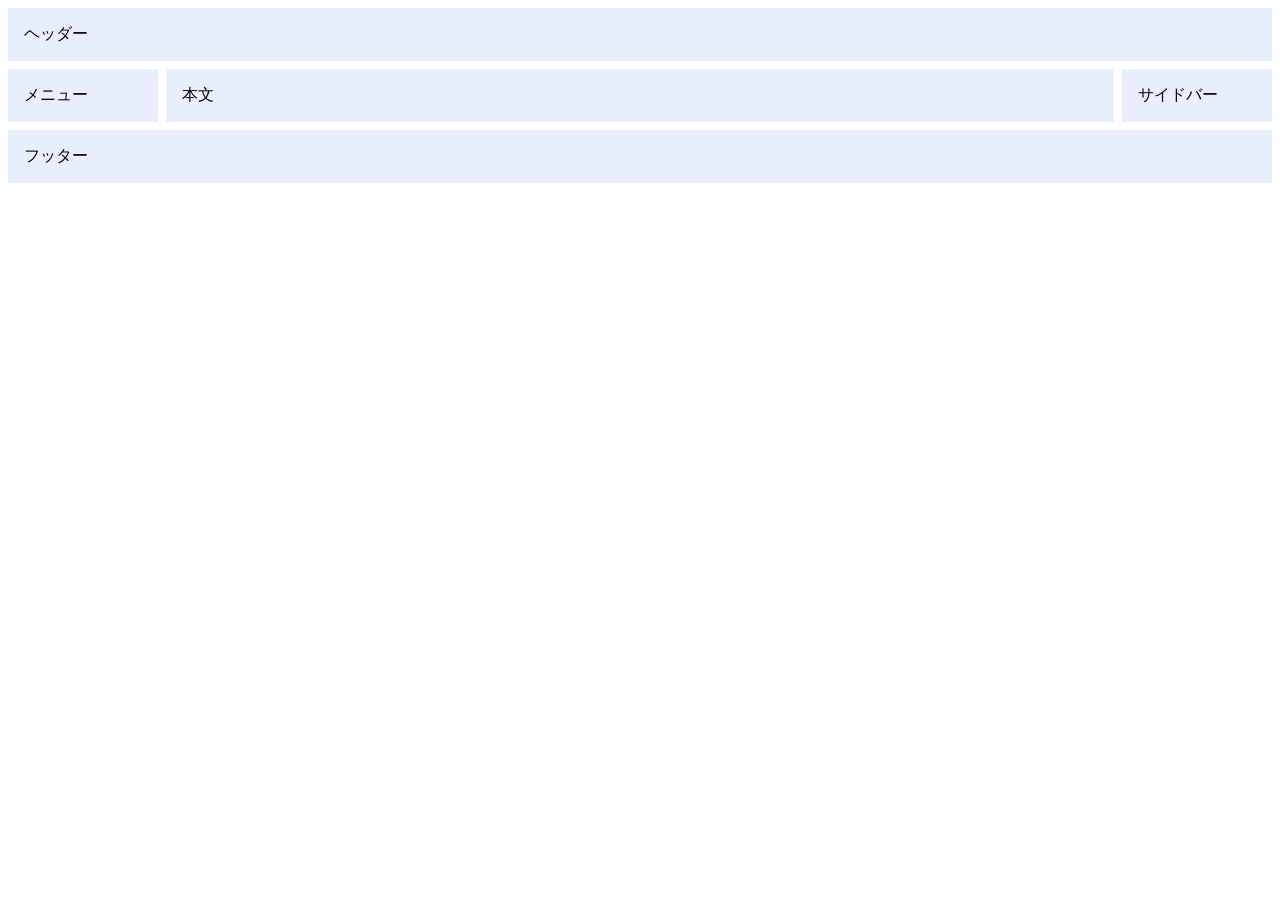
==== 7-6-1.html @ 1e5cf3d1 "チャット画面を作った" ====
<!DOCTYPE html>
<html lang="ja">
<head>
    <meta charset="UTF-8">
    <meta name="viewport" content="width=device-width, initial-scale=1.0">
    <title>課題 7-6-1 ライン番号</title>
    <!-- CSSファイルを読み込む記述（ここが超重要です！） -->
    <link rel="stylesheet" href="../css/7-6-1.css">
</head>
<body>

    <div class="page">
        <header>ヘッダー</header>
        <nav>メニュー</nav>
        <main>本文</main>
        <aside>サイドバー</aside>
        <footer>フッター</footer>
    </div>

</body>
</html>
---- css/7-6-1.css ----
header, nav, main, aside, footer {
    background-color: #e8eefc;
    padding: 16px;
}

.page {
    display: grid;
    grid-template-columns: 150px 1fr 150px;
    grid-template-rows: auto 1fr auto;
    gap: 8px;
}

header {
    grid-row: 1;
    grid-column: 1 / 4;
}

nav {
    grid-row: 2;
    grid-column: 1;
}

main {
    grid-row: 2;
    grid-column: 2;
}

aside {
    grid-row: 2;
    grid-column: 3;
}

footer {
    grid-row: 3;
    grid-column: 1 / 4;
}
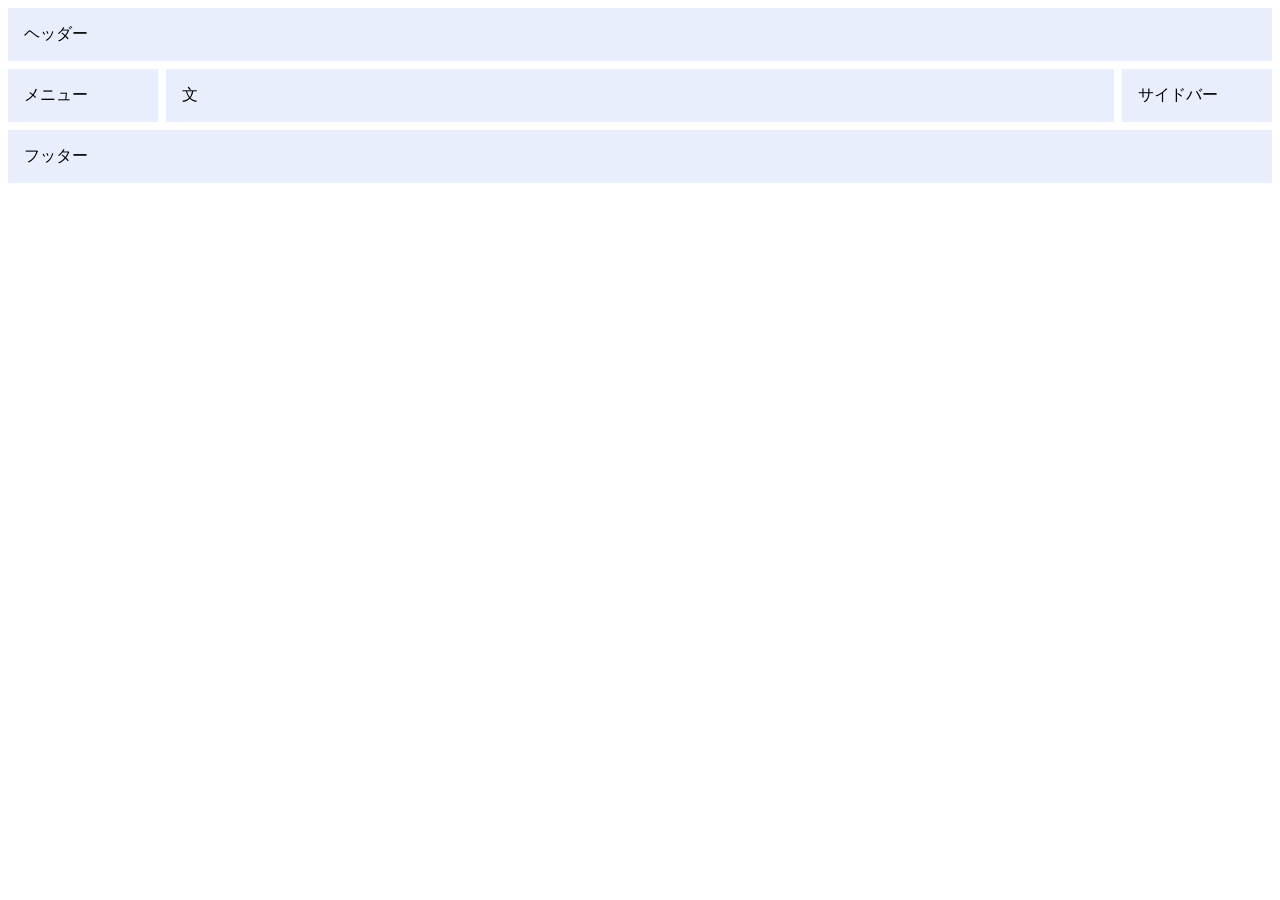
==== commit e5b7811c: "テスト画面" ====
--- a/7-6-1.html
+++ b/7-6-1.html
@@ -12,7 +12,7 @@
     <div class="page">
         <header>ヘッダー</header>
         <nav>メニュー</nav>
-        <main>本文</main>
+        <main>文</main>
         <aside>サイドバー</aside>
         <footer>フッター</footer>
     </div>
